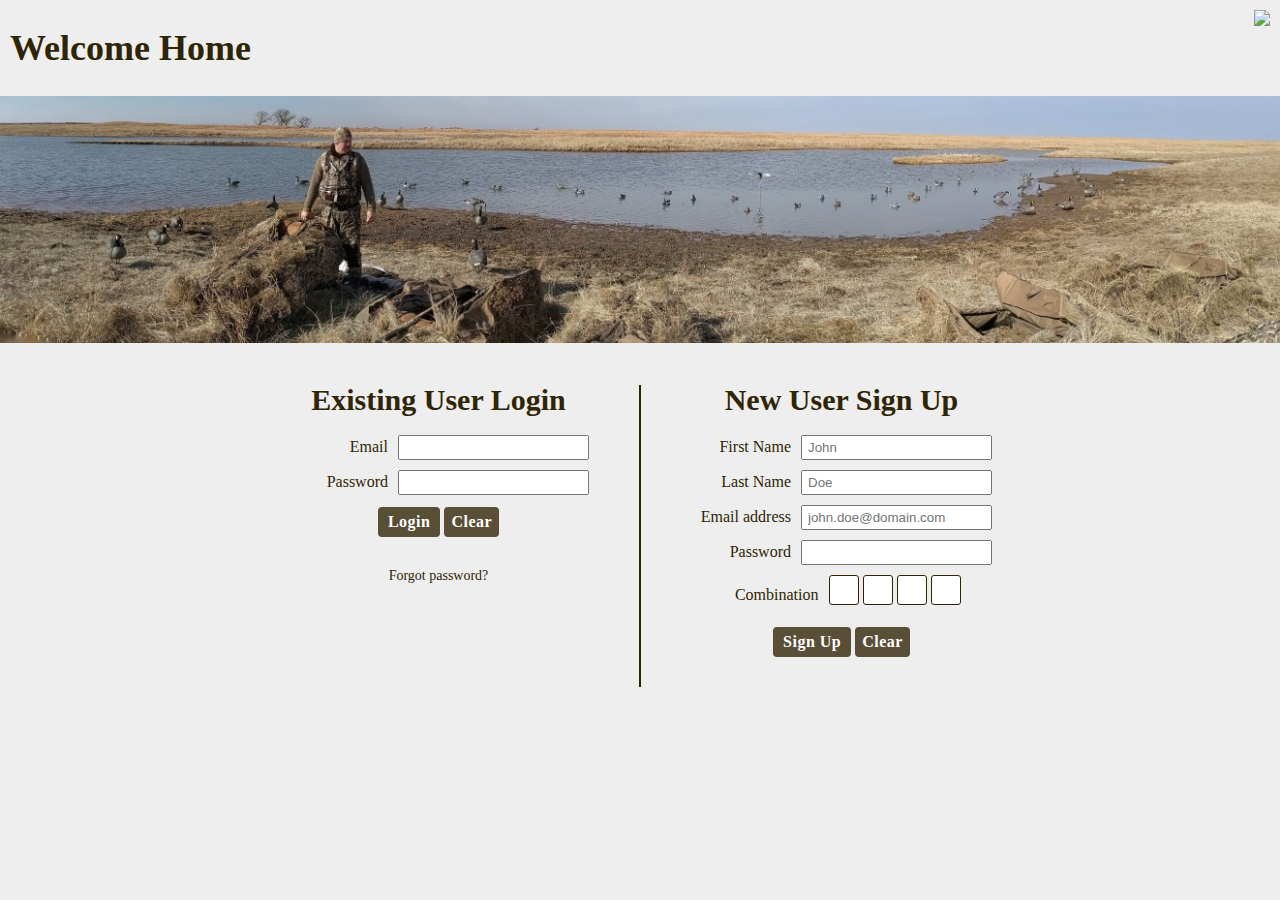
==== frontend/login.html @ dd051b26 "frontend development complete; ready for testing" ====
<!DOCTYPE html>
<html lang="en">
  <head>
    <meta charset="UTF-8" />
    <meta http-equiv="X-UA-Compatible" content="IE=edge" />
    <meta name="viewport" content="width=device-width, initial-scale=1.0" />

    <link rel="stylesheet" href="css/style.css" />
    <link rel="stylesheet" href="css/queries.css" />

    <title>Duck Club App</title>

    <script type="text/javascript">
      function moveOnMax(field, nextFieldID) {
        if (field.value.length == 1) {
          document.getElementById(nextFieldID).focus();
        }
      }
    </script>
  </head>
  <main class="container" id="login-container">
    <section class="eye-candy" id="section-candy">
      <div id="top-row">
        <div id="app-name">Welcome Home</div>
        <img class="header-logo" src="img/Logo_lightGray.jpg" width=100%/>
      </div>
      <div class="frame">
        <picture>
          <source media="(min-width: 30em)" srcset="img/panoramic_hunt.jpg">
          <img src="img/panoramic_hunt_small.jpg" id="panorama"/>
        </picture>
        
      </div>
    </section>

    <section id="section-action">
      <article class="login-section">
        <h1 class="heading-secondary">Existing User Login</h1>
        <form class="login-form" netlify>
          <div>
            <label for="inp-login-email">Email</label>
            <input id="inp-login-email" type="email" name="username" required />
          </div>

          <div>
            <label for="inp-login-password">Password</label>
            <input
              id="inp-login-password"
              type="password"
              name="password"
              required
            />
          </div>

          <span class="button-holder login-buttons">
            <button id="btn-login-submit" class="btn--form" type="submit">
              Login
            </button>
            <input
              id="inp-login-reset"
              class="btn--form"
              type="reset"
              value="Clear"
            />
          </span>
        </form>
        <a href="#" id="a-passwordreset">Forgot password?</a>
        <div id="div-login-response" class="server-message"></div>
      </article>

      <article class="login-section">
        <h1 class="heading-secondary">New User Sign Up</h1>
        <form class="login-form" id="frm-signup" netlify>
          <div>
            <label for="inp-signup-firstname">First Name</label>
            <input
              id="inp-signup-firstname"
              type="text"
              placeholder="John"
              name="first_name"
              required
            />
          </div> 

          <div>
            <label for="inp-signup-lastname">Last Name</label>
            <input
              id="inp-signup-lastname"
              type="text"
              placeholder="Doe"
              name="last_name"
              required
            />
          </div>

          <div>
            <label for="inp-signup-email">Email address</label>
            <input
              id="inp-signup-email"
              type="email"
              placeholder="john.doe@domain.com"
              name="email"
              required
            />
          </div>

          <div>
            <label for="inp-signup-password">Password</label>
            <input
              id="inp-signup-password"
              type="password"
              name="password"
              required
            />
          </div>

          <div>
            <label for="inp-combo-1">Combination</label>
            <div>
              <input
                class="inp-combo"
                id="inp-combo-1"
                type="password"
                placeholder=""
                name="combo-1"
                maxlength="1"
                onkeyup="moveOnMax(this,'inp-combo-2')"
                required
              />
              <input
                class="inp-combo"
                id="inp-combo-2"
                type="password"
                placeholder=""
                name="combo-1"
                maxlength="1"
                onkeyup="moveOnMax(this,'inp-combo-3')"
                required
              />
              <input
                class="inp-combo"
                id="inp-combo-3"
                type="password"
                placeholder=""
                name="combo-3"
                maxlength="1"
                onkeyup="moveOnMax(this,'inp-combo-4')"
                required
              />
              <input
                class="inp-combo"
                id="inp-combo-4"
                type="password"
                placeholder=""
                name="combo-4"
                maxlength="1"
                required
              />
            </div>
          </div>

            <span class="button-holder login-buttons">
              <button id="btn-signup-submit" class="btn--form" type="submit">
                Sign Up
              </button>
              <input  
                id="inp-signup-reset"
                class="btn--form"
                type="reset"
                value="Clear"
              />
            </span>
          </div>
        </form>
        <div id="div-signup-response" class="server-message"></div>
      </article>
    </section>
  </main>
  </body>
  <script type="module" src="js/common_funcs.js"></script>
  <script type="module" src="js/constants.js"></script>
  <script type="module" src="js/login.js"></script>
</html>
---- frontend/css/style.css ----
/* 

--- 01 TYPOGRAPHY SYSTEM
   
- Font sizes (px)
10 / 12 / 14 / 16 / 18 / 20 / 24 / 30 / 36 / 44 / 52 / 62 / 74 / 86 / 98

 - Font weights
 Default: 400

 - Line heights
Default: 1


--- 02 COLORS

- Primary: #7e846b
- Tints: #2f2504 (text), #594e36
- Shades: #a5ae9e, #d0ddd7
- Accents:
- Greys: 
#555
#eee background


--- 05 SHADOWS


--- 06 BORDER RADIUS

--- 07 WHITESPACE

- Spacing system (px)
2 / 4 / 8 / 12 / 16 / 24 / 32 / 48 / 64 / 80 / 96 / 128

*/

* {
  padding: 0;
  margin: 0;
  box-sizing: border-box;
}

html {
  /* percentage of user's browser font-size setting */
  /* 10px/ 16px = 0.625 = 62.5%*/
  font-size: 62.5%;
  overflow-x: hidden;
  /*scroll-behavior: smooth;*/
  height: 100%;
}

body {
  font-family: "Lora", serif;
  line-height: 1;
  font-weight: 400;
  color: #2f2504;
  background-color: #eee;
  overflow-x: hidden;
  height: 100%;
}

select {
  border-radius: 3px;
}

.container {
  max-width: 140rem;
  margin: 0 auto;
}

.header {
  display: flex;
  justify-content: space-between;
  align-items: center;
  padding: 0 4.8rem;
  background-color: #a5ae9e;
}

.header-logo {
  height: 7rem;
}

.nav-list {
  display: flex;
  gap: 4.8rem;
  align-items: center;
  list-style: none;
  text-transform: capitalize;
}

.nav-item a:link,
.nav-item a:visited {
  display: inline-block;
  text-decoration: none;
  background-color: #594e36;
  color: #fff;
  border-radius: 9px;
  font-size: 1.8rem;
  font-weight: 500;
  padding: 1.2rem 2.4rem;
  letter-spacing: 1px;
  transition: all 0.3s;
}

.nav-item a:hover,
.nav-item a:active {
  color: #2f2504;
  background-color: #eee;
}

/* ************************** */
/* MAIN
/* ************************** */
main {
  display: flex;
}

/* ************************** */
/* ASIDE
/* ************************** */
.aside {
  background-color: #d0ddd7;
  padding: 3.2rem;
  flex: 0 0 25rem;
}

.aside-heading {
  text-transform: uppercase;
  font-size: 1.4rem;
  font-weight: 700;
  color: #555;
}

.aside-list {
  list-style: none;
  text-transform: capitalize;
  margin-bottom: 2.4rem;
}

.aside-icon {
  height: 2.2rem;
}

.aside-list a:link,
.aside-list a:visited {
  display: flex;
  justify-content: flex-start;
  align-items: center;
  gap: 1rem;
  text-decoration: none;
  color: #2f2504;
  font-size: 1.6rem;
  font-weight: 400;
  padding: 2px;
  margin: 0.5rem 0 0.5rem 0rem;
  letter-spacing: 1px;
  transition: all 0.3s;
  border-radius: 5px;
}

.aside-list a:hover,
.aside-list a:active {
  color: #2f2504;
  background-color: #eee;
}

.aside-item-text {
  display: inline;
  height: 100%;
}

.btn-aside-menu {
  display: none;
  position: absolute;
  top: 0;
  left: 100%;
  padding: 1rem;
  background-color: #d0ddd7;
  border: none;
  cursor: pointer;
}

.btn-aside-menu img {
  height: 4rem;
}

/* ************************** */
/* APP
/* ************************** */
.app {
  flex: 1 1 auto;
  padding: 3.2rem;
  overflow-x: hidden;
  display: flex;
  flex-direction: column;
}

.table-overflow-wrapper {
  overflow-x: auto;
}

.reload-message {
  font-size: 1.8rem;
  font-style: italic;
  text-align: center;
  color: #2f2504;
  margin-bottom: 3rem;
}

/* ************************** */
/* FOOTER
/* ************************** */
.footer {
  font-size: 1.4rem;
}

.footer article {
  margin-bottom: 1rem;
}

.footer a:link,
.footer a:visited {
  color: #2f2504;
  text-decoration: none;
}

/* ************************** */
/* TABLE
/* ************************** */
.heading-primary {
  font-size: 3.6rem;
  text-transform: capitalize;
  text-align: center;
  margin-bottom: 1.6rem;
}

.heading-secondary {
  font-size: 3rem;
  text-align: center;
  margin-bottom: 1.2rem;
}

.heading-tertiary {
  font-size: 2rem;
  text-align: center;
  margin-bottom: 1rem;
}

table {
  border-collapse: collapse;
  border: 2px solid #2f2504;
  margin-left: auto;
  margin-right: auto;
  margin-bottom: 3rem;
}

td,
th {
  border: 1px solid #2f2504;
  padding: 0.5rem 1rem;
}

th {
  font-size: 2rem;
  font-weight: 500;
  text-transform: uppercase;
  background-color: #fff;
  color: #2f2504;
  border-bottom: 2px solid #2f2504;
}

#data-table th {
  cursor: pointer;
}

td {
  text-align: center;
  font-size: 1.6rem;
}

tr:nth-child(even) td {
  background-color: #ddd;
}

tr:nth-child(odd) td {
  background-color: #fff;
}

caption {
  padding: 10px;
}

.btn--action {
  font-size: 1.6rem;
  font-weight: 500;
  font-family: "Lora", serif;
  color: #2f2504;
  padding: 0.1rem 0.2rem;
  border: 1px solid #2f2504;
  border-radius: 4px;
  cursor: pointer;
}

/* ************************** */
/* FORM
/* ************************** */
.edit-form {
  width: 35rem;
  margin: 0 auto;
}

.form-data {
  display: flex;
  flex-direction: column;
  align-items: stretch;
  gap: 4px;
  margin-left: auto;
  margin-right: auto;
}

.form-row {
  display: flex;
  align-items: center;
}

.form-row :nth-child(2) {
  display: inline-block;
  flex-grow: 1;
}

#select-type {
  display: inline-block;
}

.edit-form label,
.harvest-filter label {
  display: inline-block;
  font-size: 1.4rem;
  margin-right: 1rem;
  text-align: right;
  text-transform: capitalize;
  width: 13rem;
  justify-self: right;
}

.button-holder {
  grid-column: 1/3;
  margin: 0 auto;
}

.btn--form {
  font-size: 1.6rem;
  font-weight: 700;
  font-family: "Lora", serif;
  letter-spacing: 0.05rem;
  background-color: #594e36;
  color: #fff;
  padding: 0.4rem 0.8rem;
  margin: 2px 2px 0 2px;
  border: 2px solid #594e36;
  border-radius: 4px;
  transition: all 0.4s;
}

.btn--cntr {
  display: block;
  margin-left: auto;
  margin-right: auto;
}

button:disabled {
  text-decoration: line-through;
}

.btn--form:hover {
  cursor: pointer;
  background-color: #eee;
  color: #2f2504;
}

/* ************************** */
/* FOOTER
/* ************************** */
footer {
  background-color: #a5ae9e;
  padding: 3.2rem;
}

/* find a better home for me */
.section {
  margin-bottom: 9.6rem;
}

.inp-combo {
  height: 3rem;
  width: 3rem;
  margin-right: 0.4rem;
  text-align: center;
  font-size: 2rem;
  border: 1px solid #2f2504;
  border-radius: 3px;
}

.form-data input[type]:not([type="reset"]),
.form-data select {
  padding: 0.1rem 0.2rem;
  font-family: inherit;
  color: #2f2504;
}

#a-passwordreset {
  display: block;
  text-decoration: none;
  color: #2f2504;
  text-align: center;
  font-size: 1.4rem;
  margin: 3.2rem auto;
}

.server-message {
  color: #2f2504;
  font-size: 2.4rem;
  text-align: center;
  font-style: italic;
  margin: 2rem 0;
}

.lbl-pond-status {
  text-transform: uppercase;
  margin-left: 0.5rem;
}

.lbl-pond-status:nth-child(2) {
  margin-right: 1.2rem;
}

.inp-pond-open {
  color: #2f2504;
}

#btn-pond-status-update {
  display: block;
  margin: 0 auto;
}

.tr--bird-name {
  text-transform: capitalize;
}

.harvest-filter {
  display: flex;
  justify-content: space-around;
  align-items: flex-start;
}

.harvest-filter div {
  margin: 0 auto;
}

.fixed-width-harvests {
  width: 18rem;
}

#select-hunt {
  width: 11rem;
  font-family: inherit;
  color: #2f2504;
}

#most-recent {
  margin-bottom: 1rem;
}

#inp-date {
  font-family: inherit;
  color: #2f2504;
}

#harvest-filter-container {
  margin-bottom: 4rem;
  padding-bottom: 4rem;
  border-bottom: 2px solid #2f2504;
}

#btn-filter {
  display: block;
  margin: 0 auto;
  align-self: center;
  padding: 0.5rem 1rem;
}

/* 
manage hunts
*/
.edit-form input[type="checkbox"] {
  margin-top: 1rem;
}

.chk-lbl {
  margin-top: 1rem;
}

.hunt-list {
  display: block;
  text-align: center;
  margin-bottom: 6rem;
}

.hunt-list span,
.hunter-list span {
  font-size: 1.6rem;
}

.opt-pond,
.sel-pond-group {
  font-family: inherit;
  color: #2f2504;
  text-align: center;
}

/* 
manual add
*/
#hunt-identifier,
#hunt-status {
  font-size: 1.6rem;
  text-align: center;
  margin-bottom: 2rem;
}

.hunter-list {
  display: block;
  text-align: center;
  margin-top: 2rem;
  margin-bottom: 2rem;
}

/*
#btn-add {
  display: block;
  margin: 0 auto;
  text-align: center;
}
*/

.hunters-column {
  width: 20rem;
  white-space: pre;
  line-height: 1.5;
}

.btn--groupings-table {
  display: block;
  width: 7rem;
  margin: 0 auto;
}

.btn--groupings-table:nth-child(2) {
  margin-top: 1rem;
  margin-bottom: 1rem;
}

#div-main > button {
  display: block;
  margin: 0 auto;
}

/*
  Groupings modal
*/
/* The Modal (background) */
.modal {
  display: none; /* Hidden by default */
  position: fixed; /* Stay in place */
  z-index: 1; /* Sit on top */
  left: 0;
  top: 0;
  width: 100%; /* Full width */
  height: 100%; /* Full height */
  overflow: auto; /* Enable scroll if needed */
  background-color: rgb(0, 0, 0); /* Fallback color */
  background-color: rgba(0, 0, 0, 0.4); /* Black w/ opacity */
}

/* Modal Content/Box */
.modal-content {
  background-color: #fefefe;
  margin: 15% auto; /* 15% from the top and centered */
  padding: 20px;
  border: 1px solid #888;
  width: 30%; /* Could be more or less, depending on screen size */
}

/* The Close Button */
.close {
  color: #aaa;
  float: right;
  font-size: 28px;
  font-weight: bold;
}

.close:hover,
.close:focus {
  color: black;
  text-decoration: none;
  cursor: pointer;
}

.modal-message {
  font-size: 1.6rem;
  text-align: center;
}

.modal-select {
  display: block;
  margin: 0 auto;
  margin-top: 2rem;
  font-family: initial;
  font-size: 2rem;
  font-weight: 700;
  padding: 0.5rem 1rem;
}

.opt-group-merge2[disabled] {
  display: none;
}

.tr--pond-for-group {
  width: 16rem;
}

.table-emphasize {
  border-width: 5px;
}

.table-emphasize tr td {
  background-color: #d0ddd7;
  font-weight: 700;
}

/*
Pre Hunt
*/
.div-actions-label {
  font-size: 1.8rem;
  text-align: center;
  margin-bottom: 2rem;
  font-style: italic;
}

.actions-button-holder {
  text-align: center;
  padding-bottom: 5rem;
  border-bottom: 2px solid #2f2504;
  margin-bottom: 5rem;
}

.prehunt-summary-cell {
  background-color: #7e846b !important;
  color: #fff;
  font-weight: 500;
  text-transform: capitalize;
  text-align: left;
  font-size: 1.8rem;
  /*
  border: 3px solid #2f2504;
  */
  border: 2px solid #eee;
}

.prehunt-summary-cell-left {
  text-align: right !important;
  text-transform: uppercase !important;
  font-size: 1.4rem;
}

/*
leaderboard
*/

#leaderboard-container,
#harvest-detail {
  display: flex;
  flex-direction: column;
  align-items: stretch;
  gap: 2rem;
  margin: 0 auto;
}

#leaderboard-container {
  max-width: 40rem;
  margin-bottom: 8rem;
}

#harvest-detail {
  max-width: 25rem;
  margin-bottom: 2rem;
}

.leaderboard-entry,
.section-harvest {
  display: flex;
  justify-content: space-between;
  background-color: #7e846b;
  color: #fff;
  padding: 1rem 1rem;
  border-radius: 3px;
  border: none;
  align-items: center;
  gap: 0rem;
  flex-grow: 1;
}

.leaderboard-entry {
  cursor: pointer;
}

.leaderboard-span,
.harvest-detail-name {
  font-size: 2rem;
  text-align: left;
}

.leaderboard-duckcount,
.harvest-detail-count {
  font-weight: 700;
  font-size: 2.4rem;
}

.fixed-width-span {
  display: inline-block;
  width: 3rem;
  text-align: right;
}

.pond-name-container {
  width: 12rem;
  text-align: left;
}

.leaderboard-table th,
.leaderboard-table tr {
  border-bottom: 2px solid #2f2504;
  padding: 0.5rem 1rem;
}

.leaderboard-table td {
  background-color: #ddd !important;
}

#leaderboard-header {
  display: flex;
  justify-content: space-between;
  font-size: 1.4rem;
  align-items: flex-end;
  gap: 1rem;
  text-align: center;
  font-style: italic;
  padding-right: 0.5rem;
}

#leaderboard-header span:first-child {
  display: inline-block;
  width: 14rem;
  padding-left: 1rem;
  text-align: left;
}

.pond-name {
  position: relative;
}

.limit {
  position: absolute;
  font-size: 1.4rem;
  left: 105%;
  top: -5%;
  background-color: yellow;
  color: black;
  border-radius: 50%;
  font-family: "Lora", serif;
  font-weight: 700;
  padding: 0.4rem 0.5rem;
}

/*
leaderboard aside for my harvest
*/
.myharvest-row {
  text-align: center;
  margin-bottom: 1rem;
}

.myharvest-name,
#myharvest-newname {
  width: 18rem;
  font-size: 1.8rem;
}

.myharvest-name {
  display: inline-block;
  margin-right: 1rem;
}

#myharvest-newname {
  margin-right: 1rem;
  font-family: inherit;
  text-align: center;
}

.myharvest-count {
  text-align: right;
  width: 4rem;
  font-family: inherit;
  font-size: 1.6rem;
  font-weight: 500;
  padding-top: 0.1rem;
  padding-bottom: 0.1rem;
}

.heading-minor {
  text-align: center;
  font-size: 2rem;
  font-weight: 700;
}

#myharvest-add-heading {
  border-top: 1px solid #2f2504;
  padding-top: 2rem;
  padding-bottom: 1rem;
}

#myharvest-newrow {
  margin-bottom: 3rem;
}

/*
Stats
*/
#form-filter {
  margin-bottom: 4rem;
}

.filter-container {
  display: flex;
  justify-content: center;
  margin-bottom: 1rem;
}

.filter-date {
  display: flex;
  flex-direction: column;
  gap: 1rem;
}

.filter-container li:not(:last-child) {
  margin-bottom: 0.4rem;
}

.filter-list {
  list-style: none;
  font-size: 1.8rem;
  text-transform: capitalize;
}

.inp-date-filter {
  margin-left: 2rem;
}

.filter-date div label {
  display: inline-block;
  font-size: 1.6rem;
  text-transform: capitalize;
  vertical-align: middle;
}

.filter-date div input {
  font-family: inherit;
}

.custom-date {
  display: flex;
  gap: 0.5rem;
  align-items: center;
}

.filter-container li {
  display: flex;
  justify-content: flex-start;
  align-items: center;
  gap: 0.6rem;
}

.filter-container section {
  padding: 1rem 2rem;
  width: 24rem;
}

.filter-container section:not(:last-child) {
  border-right: 1px solid #2f2504;
}

.cell-fixed-width {
  font-family: "Courier New", Courier, monospace;
  font-weight: 800;
}

.sort-helper {
  display: block;
  text-align: center;
  font-size: 1.4rem;
  font-style: italic;
  margin: 1rem 0;
}

#stats-heading {
  margin-bottom: 0;
}

#stats-heading-2 {
  margin-top: 8rem;
  margin-bottom: 0;
}

.filter-pond {
  display: flex;
  flex-direction: column;
  align-items: center;
}

.filter-pond label,
.filter-date-exact label {
  display: block;
  font-size: 1.4rem;
  text-align: center;
  margin-bottom: 1rem;
}

.filter-container select {
  font-family: inherit;
  color: #2f2504;
  font-size: 1.6rem;
}

.filter-date-exact {
  display: flex;
  flex-direction: column;
  align-items: center;
}

.filter-date-exact select {
  font-size: 1.6rem;
}

/* ************************** */
/* LOGIN
/* ************************** */
#login-container {
  flex-direction: column;
}

#app-name {
  font-size: 3.6rem;
  font-weight: 700;
  margin: 2rem 0;
}

.eye-candy {
  display: block;
}

.eye-candy img {
  width: 100%;
}

#section-action {
  display: flex;
  justify-content: center;
  margin-top: 4rem;
}

#section-action article {
  display: block;
  padding: 0 5rem;
}

#section-action article:first-child {
  border-right: 2px solid #2f2504;
}

.login-section {
  display: flex;
  flex-direction: column;
}

.login-section label {
  font-size: 1.6rem;
  text-align: right;
  margin-right: 1rem;
  width: 10rem;
}

.login-section input {
  padding: 0.3rem 0.5rem;
}

.login-section div {
  margin-bottom: 1rem;
  display: flex;
  align-items: center;
}

.login-form {
  display: flex;
  flex-direction: column;
  align-items: center;
  margin-top: 2rem;
}

.login-buttons {
  display: flex;
  justify-content: center;
}

#top-row {
  display: flex;
  justify-content: space-between;
  margin: 1rem 1rem;
}

#top-row img {
  width: auto;
}

.frame {
  display: flex;
  justify-content: center;
}

/*
  Landing pages
*/
.welcome-message {
  font-size: 2.4rem;
  text-align: center;
  font-style: italic;
  margin-bottom: 10rem;
}

.instructions {
  display: grid;
  grid-template-columns: 1fr 1fr;
  justify-items: center;
  align-items: center;
  row-gap: 10rem;
  margin: 0rem 6rem 10rem 6rem;
}

.step-text-box {
  padding: 2rem;
}

.step-num {
  font-size: 7.4rem;
  font-weight: 600;
  margin-bottom: 0.5rem;
}

.instructions h3 {
  text-align: left;
}

.step-img {
  height: 20rem;
}

.step-description {
  font-size: 1.6rem;
  line-height: 1.2;
}

.cards {
  display: flex;
  justify-content: center;
  gap: 6rem;
}

.card {
  max-width: 25rem;
  border-radius: 8px;
  overflow: hidden;
  box-shadow: 0 2.4rem 4.8rem rgba(0, 0, 0, 0.25);
}

.card-img {
  width: 100%;
}

.card-content {
  background-color: #fff;
  padding: 1.5rem;
}

.card-title {
  font-size: 2.4rem;
  font-weight: 600;
  margin-bottom: 1.2rem;
}

.card-content ul {
  display: flex;
  flex-direction: column;
  gap: 1.5rem;
  list-style: none;
  font-size: 1.6rem;
  margin-bottom: 1rem;
}

.card-content li {
  display: flex;
  align-items: center;
  gap: 0.5rem;
}

.card-icon {
  display: flex;
  height: 1.6rem;
  gap: 1rem;
}
---- frontend/css/queries.css ----
/*
rem and em do NOT depend on html font-size in media queries.
Instead assume, 1rem = 1em = 16px
*/

/* 1040 px */
@media (max-width: 65em) {
  #panorama {
    width: 104rem;
  }
  .aside {
    padding: 1.6rem;
    flex-basis: 21rem;
  }
  .header {
    padding: 0 2.4rem;
  }
  .nav-list {
    gap: 2.4rem;
  }
  .header-logo {
    margin: 0.5rem 0;
  }
}

/* 880 px */
@media (max-width: 55em) {
  html {
    font-size: 56.25%;
  }

  /*
  Login
  */
  #section-action {
    flex-direction: column;
    margin: 2rem 5rem;
  }

  #section-action article:first-child {
    border-bottom: 2px solid #2f2504;
    border-right: none;
  }

  #section-action article:nth-child(2) {
    margin-top: 2rem;
  }

  .aside {
    padding-right: 1.4rem;
    flex-basis: 22rem;
  }

  .header-logo {
    height: 6rem;
  }

  .custom-date {
    flex-direction: column;
  }

  .instructions {
    margin-left: 0rem;
    margin-right: 0rem;
  }
}

/* 704 px */
@media (max-width: 44em) {
  /*
  Hide aside
  */
  .container {
    position: relative;
  }

  .aside {
    position: absolute;
    top: 0;
    left: 0;
    min-height: 100%;
    transform: translateX(-100%);
    transition: all 0.5s ease-out;
    z-index: 1;
  }

  .btn-aside-menu {
    display: block;
  }

  .menu-open .aside {
    transform: translateX(0);
  }
}

/* 496 px */
@media (max-width: 31em) {
  html {
    font-size: 50%;
  }

  #section-action {
    flex-direction: column;
    margin: 2rem 2rem;
  }

  #panorama {
    width: 100%;
  }

  .filter-container {
    flex-direction: column;
    align-items: center;
  }

  .filter-container section:not(:last-child) {
    border-right: none;
    border-bottom: 1px solid #2f2504;
  }

  .custom-date {
    flex-direction: row;
  }

  .instructions {
    grid-template-columns: 1fr;
    row-gap: 2rem;
  }

  .instructions img:first-of-type {
    grid-row: 1;
  }

  .instructions img:nth-of-type(3) {
    grid-row: 5;
  }

  .instructions article {
    margin-bottom: 10rem;
  }

  .instructions article:last-of-type {
    margin-bottom: 0;
  }

  .cards {
    flex-direction: column;
    align-items: center;
  }
}

/* 432  px */
@media (max-width: 27em) {
  .header {
    flex-direction: column;
  }

  .nav-list {
    flex-direction: column;
    gap: 1rem;
    align-items: stretch;
    margin-bottom: 2rem;
  }

  .nav-item a {
    width: 75vw;
    text-align: center;
  }
}
/*
- Font sizes (px)
10 / 12 / 14 / 16 / 18 / 20 / 24 / 30 / 36 / 44 / 52 / 62 / 74 / 86 / 98

- Spacing system (px)
2 / 4 / 8 / 12 / 16 / 24 / 32 / 48 / 64 / 80 / 96 / 128
*/
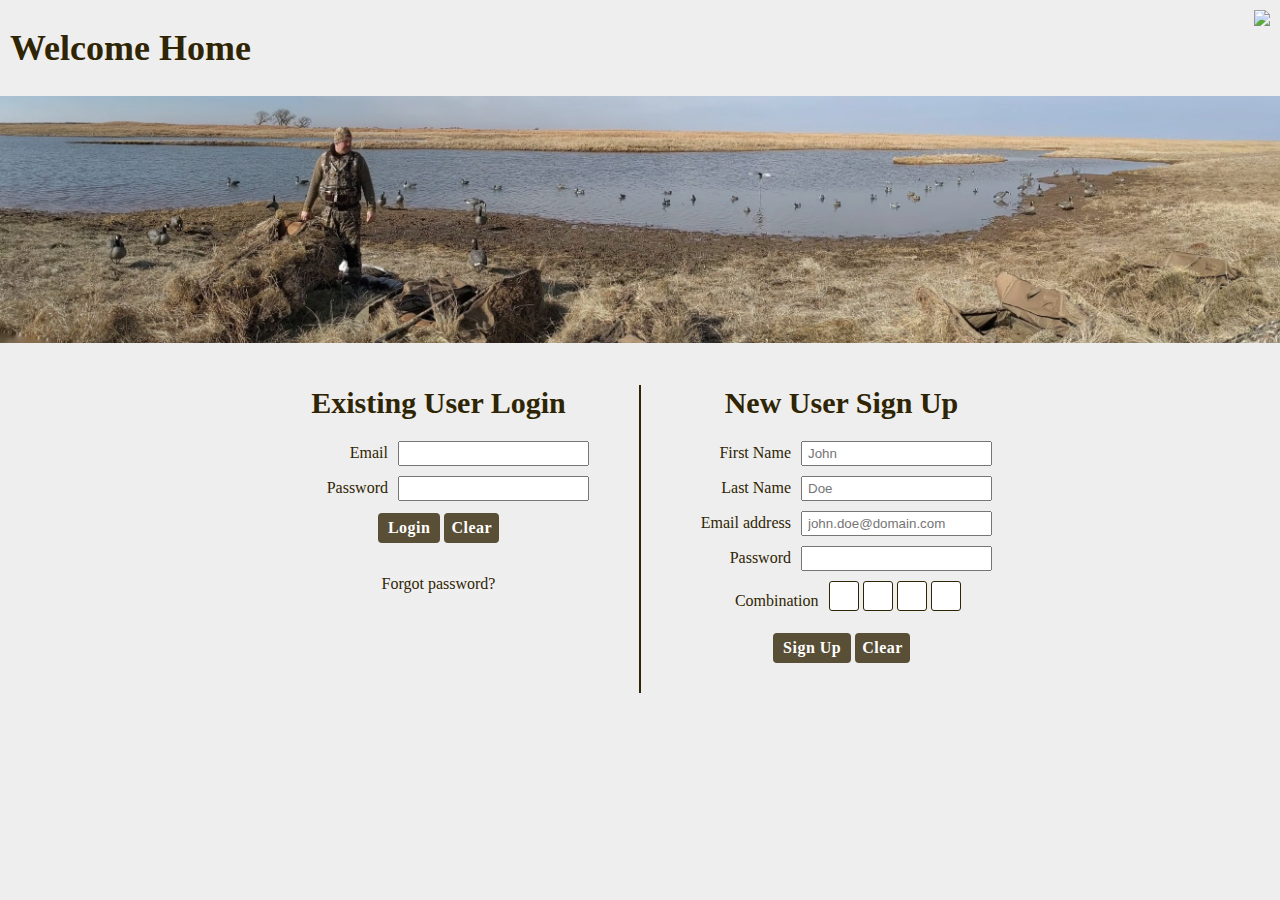
==== commit a9d62732: "post prototype party upgrades" ====
--- a/frontend/login.html
+++ b/frontend/login.html
@@ -18,164 +18,168 @@
       }
     </script>
   </head>
-  <main class="container" id="login-container">
-    <section class="eye-candy" id="section-candy">
-      <div id="top-row">
-        <div id="app-name">Welcome Home</div>
-        <img class="header-logo" src="img/Logo_lightGray.jpg" width=100%/>
-      </div>
-      <div class="frame">
-        <picture>
-          <source media="(min-width: 30em)" srcset="img/panoramic_hunt.jpg">
-          <img src="img/panoramic_hunt_small.jpg" id="panorama"/>
-        </picture>
-        
-      </div>
-    </section>
+  <body>
+    <main class="container" id="login-container">
+      <section class="eye-candy" id="section-candy">
+        <div id="top-row">
+          <div id="app-name">Welcome Home</div>
+          <img class="header-logo" src="img/Logo_lightGray.jpg" width="100%" />
+        </div>
+        <div class="frame">
+          <picture>
+            <source media="(min-width: 30em)" srcset="img/panoramic_hunt.jpg" />
+            <img src="img/panoramic_hunt_small.jpg" id="panorama" />
+          </picture>
+        </div>
+      </section>
 
-    <section id="section-action">
-      <article class="login-section">
-        <h1 class="heading-secondary">Existing User Login</h1>
-        <form class="login-form" netlify>
-          <div>
-            <label for="inp-login-email">Email</label>
-            <input id="inp-login-email" type="email" name="username" required />
-          </div>
-
-          <div>
-            <label for="inp-login-password">Password</label>
-            <input
-              id="inp-login-password"
-              type="password"
-              name="password"
-              required
-            />
-          </div>
-
-          <span class="button-holder login-buttons">
-            <button id="btn-login-submit" class="btn--form" type="submit">
-              Login
-            </button>
-            <input
-              id="inp-login-reset"
-              class="btn--form"
-              type="reset"
-              value="Clear"
-            />
-          </span>
-        </form>
-        <a href="#" id="a-passwordreset">Forgot password?</a>
-        <div id="div-login-response" class="server-message"></div>
-      </article>
-
-      <article class="login-section">
-        <h1 class="heading-secondary">New User Sign Up</h1>
-        <form class="login-form" id="frm-signup" netlify>
-          <div>
-            <label for="inp-signup-firstname">First Name</label>
-            <input
-              id="inp-signup-firstname"
-              type="text"
-              placeholder="John"
-              name="first_name"
-              required
-            />
-          </div> 
-
-          <div>
-            <label for="inp-signup-lastname">Last Name</label>
-            <input
-              id="inp-signup-lastname"
-              type="text"
-              placeholder="Doe"
-              name="last_name"
-              required
-            />
-          </div>
-
-          <div>
-            <label for="inp-signup-email">Email address</label>
-            <input
-              id="inp-signup-email"
-              type="email"
-              placeholder="john.doe@domain.com"
-              name="email"
-              required
-            />
-          </div>
-
-          <div>
-            <label for="inp-signup-password">Password</label>
-            <input
-              id="inp-signup-password"
-              type="password"
-              name="password"
-              required
-            />
-          </div>
-
-          <div>
-            <label for="inp-combo-1">Combination</label>
+      <section id="section-action">
+        <article class="login-section">
+          <h1 class="heading-secondary">Existing User Login</h1>
+          <form class="login-form" netlify>
             <div>
+              <label for="inp-login-email">Email</label>
               <input
-                class="inp-combo"
-                id="inp-combo-1"
-                type="password"
-                placeholder=""
-                name="combo-1"
-                maxlength="1"
-                onkeyup="moveOnMax(this,'inp-combo-2')"
-                required
-              />
-              <input
-                class="inp-combo"
-                id="inp-combo-2"
-                type="password"
-                placeholder=""
-                name="combo-1"
-                maxlength="1"
-                onkeyup="moveOnMax(this,'inp-combo-3')"
-                required
-              />
-              <input
-                class="inp-combo"
-                id="inp-combo-3"
-                type="password"
-                placeholder=""
-                name="combo-3"
-                maxlength="1"
-                onkeyup="moveOnMax(this,'inp-combo-4')"
-                required
-              />
-              <input
-                class="inp-combo"
-                id="inp-combo-4"
-                type="password"
-                placeholder=""
-                name="combo-4"
-                maxlength="1"
+                id="inp-login-email"
+                type="email"
+                name="username"
                 required
               />
             </div>
-          </div>
+
+            <div>
+              <label for="inp-login-password">Password</label>
+              <input
+                id="inp-login-password"
+                type="password"
+                name="password"
+                required
+              />
+            </div>
+
+            <span class="button-holder login-buttons">
+              <button id="btn-login-submit" class="btn--form" type="submit">
+                Login
+              </button>
+              <input
+                id="inp-login-reset"
+                class="btn--form"
+                type="reset"
+                value="Clear"
+              />
+            </span>
+          </form>
+          <button id="btn-passwordreset">Forgot password?</button>
+          <div id="div-login-response" class="server-message"></div>
+        </article>
+
+        <article class="login-section">
+          <h1 class="heading-secondary">New User Sign Up</h1>
+          <form class="login-form" id="frm-signup" netlify>
+            <div>
+              <label for="inp-signup-firstname">First Name</label>
+              <input
+                id="inp-signup-firstname"
+                type="text"
+                placeholder="John"
+                name="first_name"
+                required
+              />
+            </div>
+
+            <div>
+              <label for="inp-signup-lastname">Last Name</label>
+              <input
+                id="inp-signup-lastname"
+                type="text"
+                placeholder="Doe"
+                name="last_name"
+                required
+              />
+            </div>
+
+            <div>
+              <label for="inp-signup-email">Email address</label>
+              <input
+                id="inp-signup-email"
+                type="email"
+                placeholder="john.doe@domain.com"
+                name="email"
+                required
+              />
+            </div>
+
+            <div>
+              <label for="inp-signup-password">Password</label>
+              <input
+                id="inp-signup-password"
+                type="password"
+                name="password"
+                required
+              />
+            </div>
+
+            <div>
+              <label for="inp-combo-1">Combination</label>
+              <div>
+                <input
+                  class="inp-combo"
+                  id="inp-combo-1"
+                  type="password"
+                  placeholder=""
+                  name="combo-1"
+                  maxlength="1"
+                  onkeyup="moveOnMax(this,'inp-combo-2')"
+                  required
+                />
+                <input
+                  class="inp-combo"
+                  id="inp-combo-2"
+                  type="password"
+                  placeholder=""
+                  name="combo-1"
+                  maxlength="1"
+                  onkeyup="moveOnMax(this,'inp-combo-3')"
+                  required
+                />
+                <input
+                  class="inp-combo"
+                  id="inp-combo-3"
+                  type="password"
+                  placeholder=""
+                  name="combo-3"
+                  maxlength="1"
+                  onkeyup="moveOnMax(this,'inp-combo-4')"
+                  required
+                />
+                <input
+                  class="inp-combo"
+                  id="inp-combo-4"
+                  type="password"
+                  placeholder=""
+                  name="combo-4"
+                  maxlength="1"
+                  required
+                />
+              </div>
+            </div>
 
             <span class="button-holder login-buttons">
               <button id="btn-signup-submit" class="btn--form" type="submit">
                 Sign Up
               </button>
-              <input  
+              <input
                 id="inp-signup-reset"
                 class="btn--form"
                 type="reset"
                 value="Clear"
               />
             </span>
-          </div>
-        </form>
-        <div id="div-signup-response" class="server-message"></div>
-      </article>
-    </section>
-  </main>
+          </form>
+          <div id="div-signup-response" class="server-message"></div>
+        </article>
+      </section>
+    </main>
   </body>
   <script type="module" src="js/common_funcs.js"></script>
   <script type="module" src="js/constants.js"></script>
--- a/frontend/css/style.css
+++ b/frontend/css/style.css
@@ -239,6 +239,7 @@
   font-size: 3rem;
   text-align: center;
   margin-bottom: 1.2rem;
+  line-height: 1.2;
 }
 
 .heading-tertiary {
@@ -409,13 +410,20 @@
   color: #2f2504;
 }
 
-#a-passwordreset {
+#btn-passwordreset {
   display: block;
   text-decoration: none;
   color: #2f2504;
   text-align: center;
-  font-size: 1.4rem;
+  font-size: 1.6rem;
   margin: 3.2rem auto;
+  font-family: inherit;
+  border: none;
+}
+
+#btn-passwordreset:hover,
+#btn-passwordreset:focus {
+  cursor: pointer;
 }
 
 .server-message {
@@ -589,7 +597,7 @@
   margin: 15% auto; /* 15% from the top and centered */
   padding: 20px;
   border: 1px solid #888;
-  width: 30%; /* Could be more or less, depending on screen size */
+  width: 40%; /* Could be more or less, depending on screen size */
 }
 
 /* The Close Button */
@@ -735,7 +743,7 @@
 }
 
 .pond-name-container {
-  width: 12rem;
+  width: 16rem;
   text-align: left;
 }
 
@@ -762,7 +770,7 @@
 
 #leaderboard-header span:first-child {
   display: inline-block;
-  width: 14rem;
+  width: 16rem;
   padding-left: 1rem;
   text-align: left;
 }
@@ -788,8 +796,11 @@
 leaderboard aside for my harvest
 */
 .myharvest-row {
+  display: flex;
+  align-items: center;
   text-align: center;
   margin-bottom: 1rem;
+  justify-content: space-evenly;
 }
 
 .myharvest-name,
@@ -817,6 +828,7 @@
   font-weight: 500;
   padding-top: 0.1rem;
   padding-bottom: 0.1rem;
+  padding-right: 0.5rem;
 }
 
 .heading-minor {
--- a/frontend/css/queries.css
+++ b/frontend/css/queries.css
@@ -63,6 +63,10 @@
     margin-left: 0rem;
     margin-right: 0rem;
   }
+
+  .modal-content {
+    width: 50%;
+  }
 }
 
 /* 704 px */
@@ -90,6 +94,10 @@
 
   .menu-open .aside {
     transform: translateX(0);
+  }
+
+  .modal-content {
+    width: 65%;
   }
 }
 
@@ -147,6 +155,10 @@
     flex-direction: column;
     align-items: center;
   }
+
+  .modal-content {
+    width: 75%;
+  }
 }
 
 /* 432  px */
@@ -166,6 +178,10 @@
     width: 75vw;
     text-align: center;
   }
+
+  .modal-content {
+    width: 90%;
+  }
 }
 /*
 - Font sizes (px)
